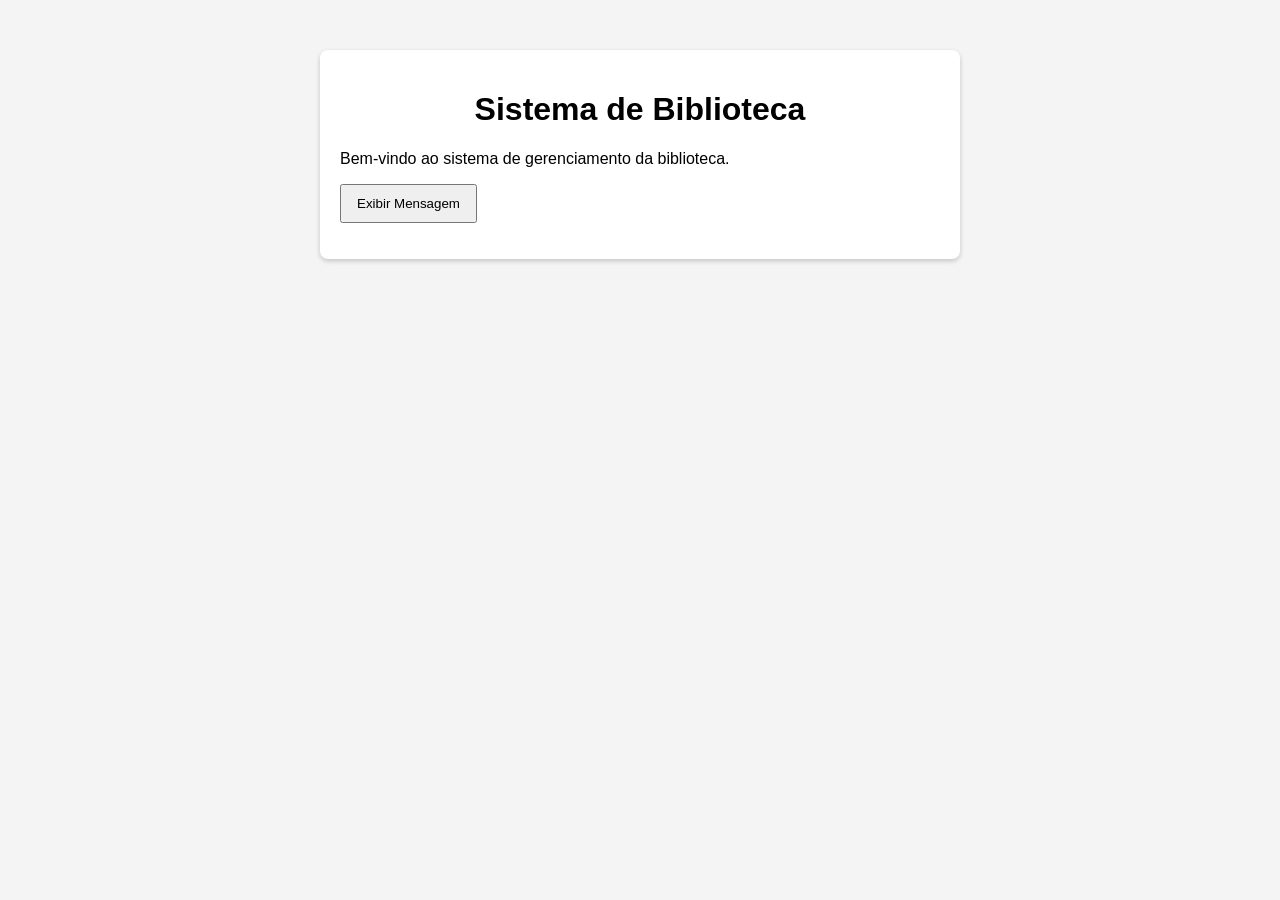
==== index.html @ e700b00d "Cria estrutura inicial do sistema de biblioteca" ====
<!DOCTYPE html>
<html lang="pt-BR">

<head>
    <meta charset="UTF-8">
    <meta name="viewport" content="width=device-width, initial-scale=1.0">
    <title>Sistema de Biblioteca</title>
    <link rel="stylesheet" href="style.css">
</head>

<body>

    <div class="container">
        <h1>Sistema de Biblioteca</h1>

        <p>Bem-vindo ao sistema de gerenciamento da biblioteca.</p>

        <button onclick="mensagemBoasVindas()">
            Exibir Mensagem
        </button>

        <p id="mensagem"></p>
    </div>

    <script src="script.js"></script>

</body>

</html>
---- style.css ----
body {
    font-family: Arial, Helvetica, sans-serif;
    background-color: #f4f4f4;
    margin: 0;
    padding: 0;
}

.container {
    width: 600px;
    margin: 50px auto;
    background-color: white;
    padding: 20px;
    border-radius: 8px;
    box-shadow: 0 2px 5px rgba(0, 0, 0, 0.2);
}

h1 {
    text-align: center;
}

button {
    padding: 10px 15px;
    cursor: pointer;
}

#mensagem {
    margin-top: 15px;
    font-weight: bold;
}
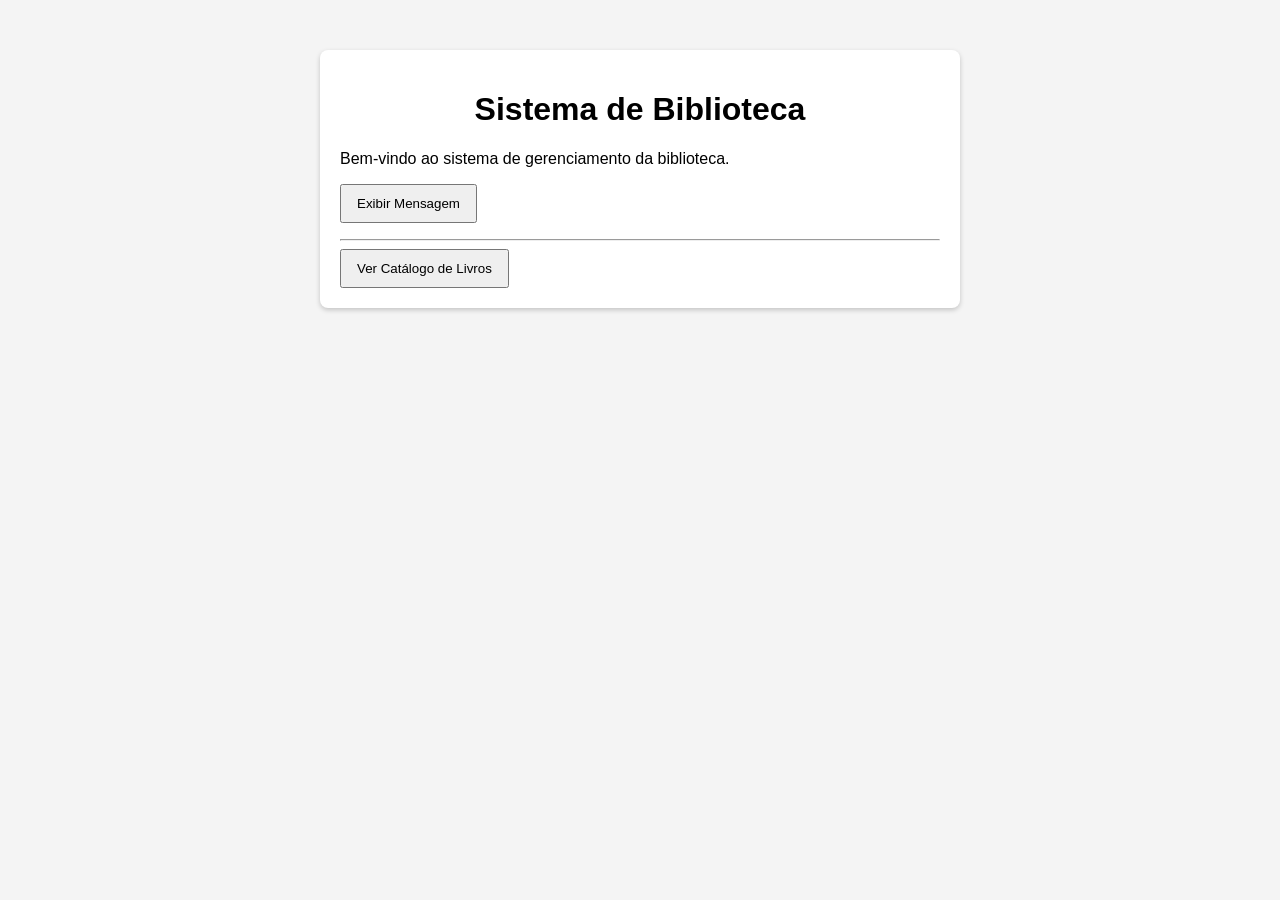
==== commit d726b407: "Adicionado redirecionamento para funcionalidade do catálogo" ====
--- a/index.html
+++ b/index.html
@@ -20,6 +20,12 @@
         </button>
 
         <p id="mensagem"></p>
+
+        <hr>
+
+        <a href="catalogo.html">
+            <button>Ver Catálogo de Livros</button>
+        </a>
     </div>
 
     <script src="script.js"></script>
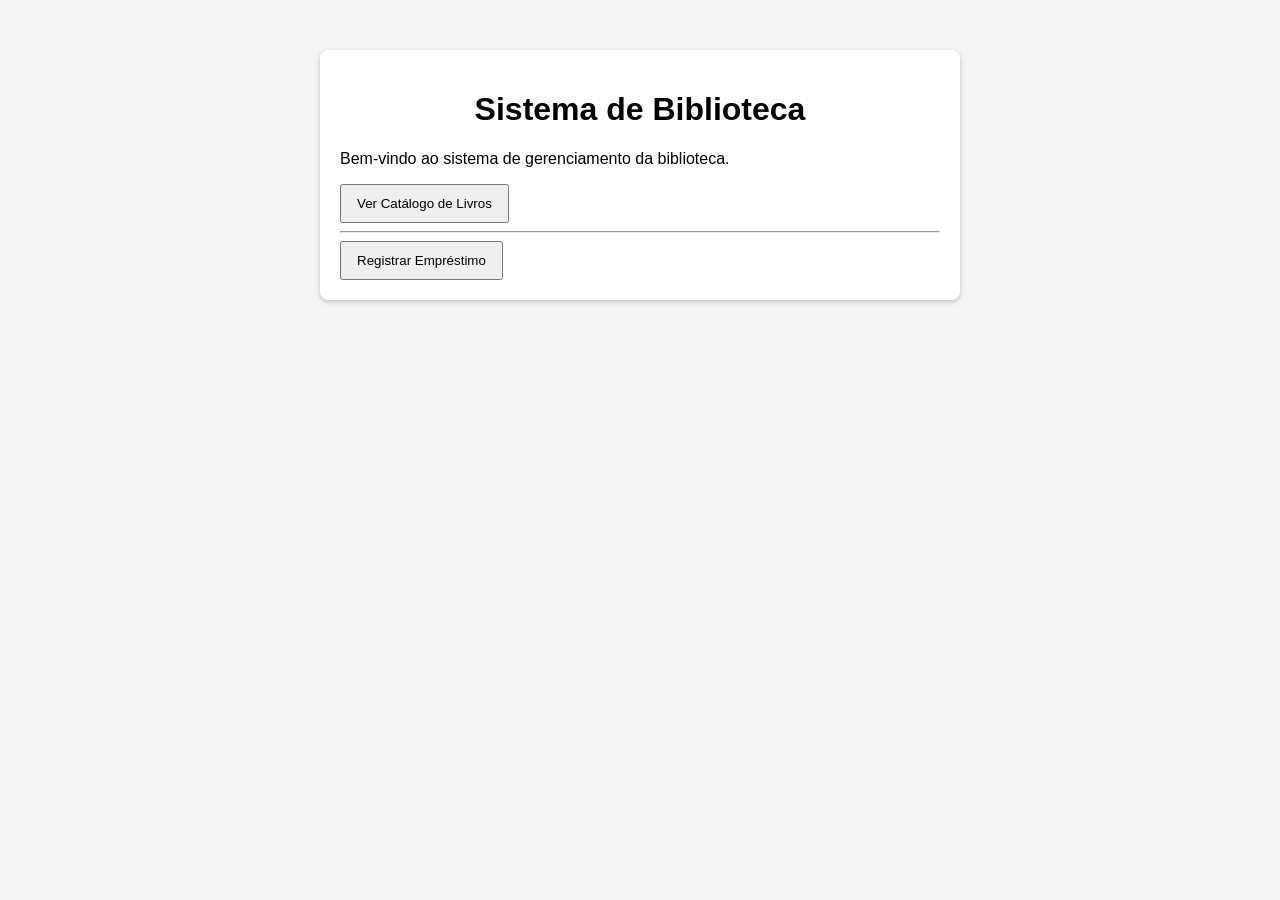
==== commit 29e3ccd5: "Adicionado redirecionamento para registrar empréstimo" ====
--- a/index.html
+++ b/index.html
@@ -15,16 +15,14 @@
 
         <p>Bem-vindo ao sistema de gerenciamento da biblioteca.</p>
 
-        <button onclick="mensagemBoasVindas()">
-            Exibir Mensagem
-        </button>
-
-        <p id="mensagem"></p>
+        <a href="catalogo.html">
+            <button>Ver Catálogo de Livros</button>
+        </a>
 
         <hr>
 
-        <a href="catalogo.html">
-            <button>Ver Catálogo de Livros</button>
+        <a href="emprestimo.html">
+            <button>Registrar Empréstimo</button>
         </a>
     </div>
 
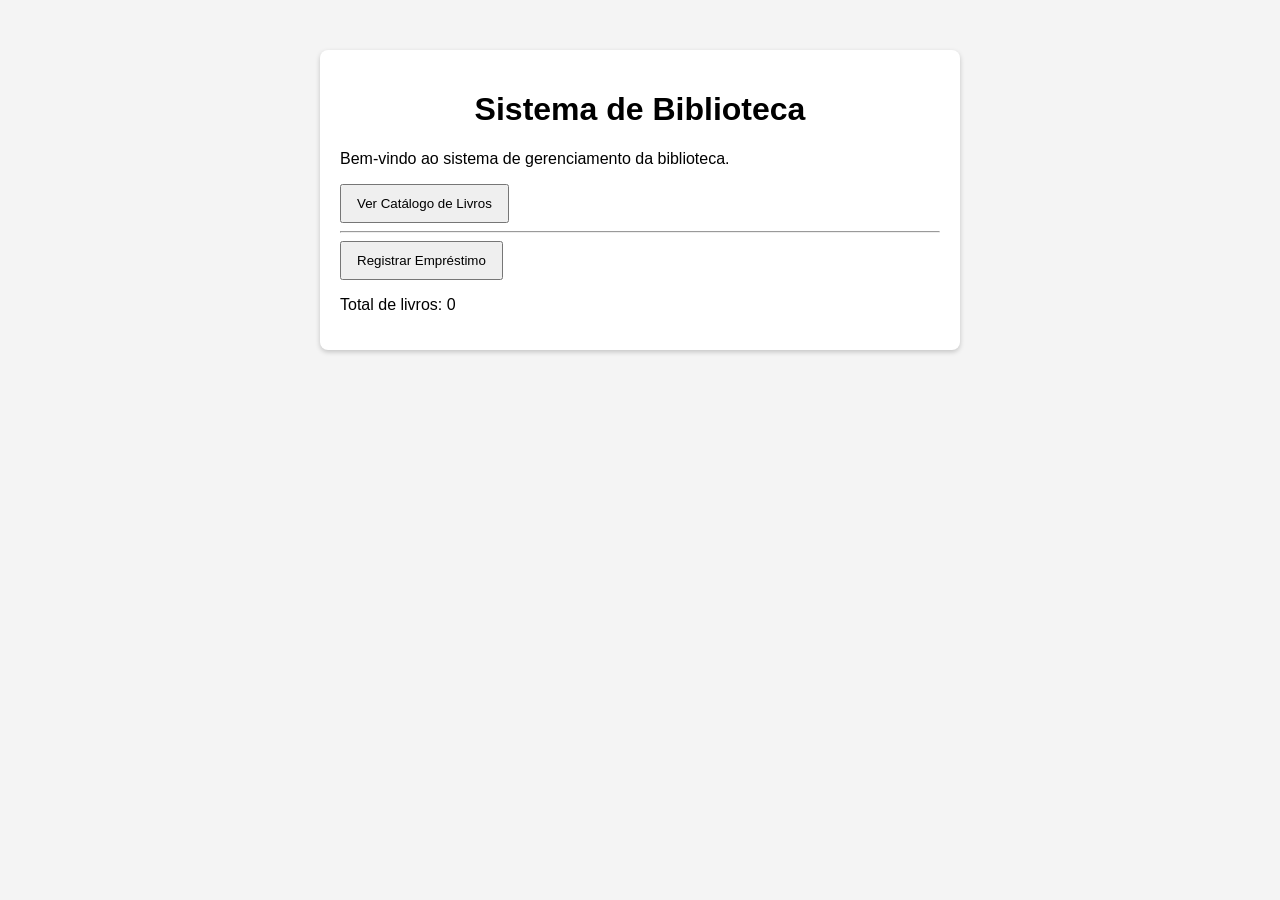
==== commit 99336b2d: "Adiciona contador de livros" ====
--- a/index.html
+++ b/index.html
@@ -24,6 +24,8 @@
         <a href="emprestimo.html">
             <button>Registrar Empréstimo</button>
         </a>
+
+        <p>Total de livros: <span id="contador">0</span></p>
     </div>
 
     <script src="script.js"></script>
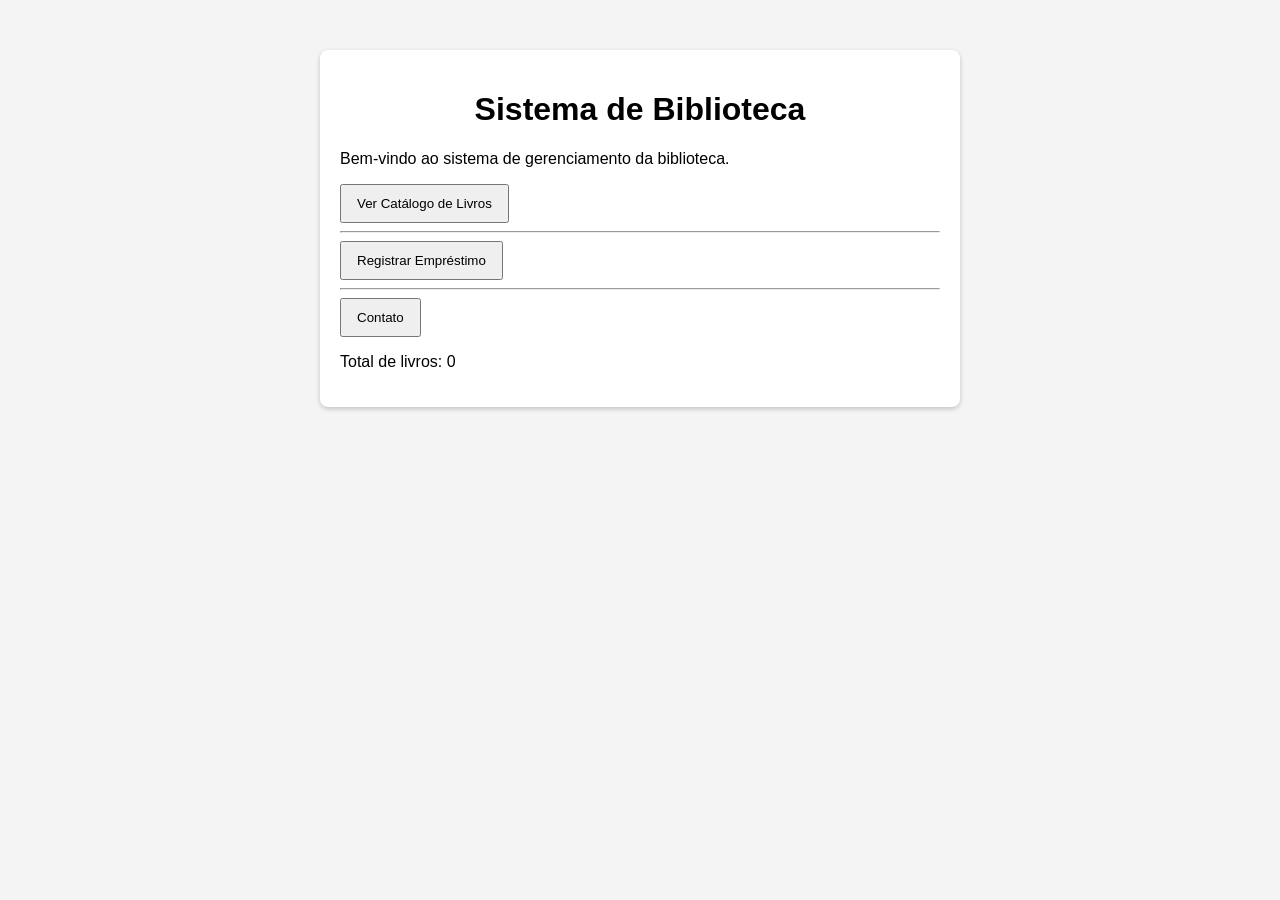
==== commit 6ff6d62c: "adiciona página de contato" ====
--- a/index.html
+++ b/index.html
@@ -25,6 +25,13 @@
             <button>Registrar Empréstimo</button>
         </a>
 
+        <hr>
+
+        <a href="contato.html">
+            <button>Contato</button>
+        </a>
+
+
         <p>Total de livros: <span id="contador">0</span></p>
     </div>
 
